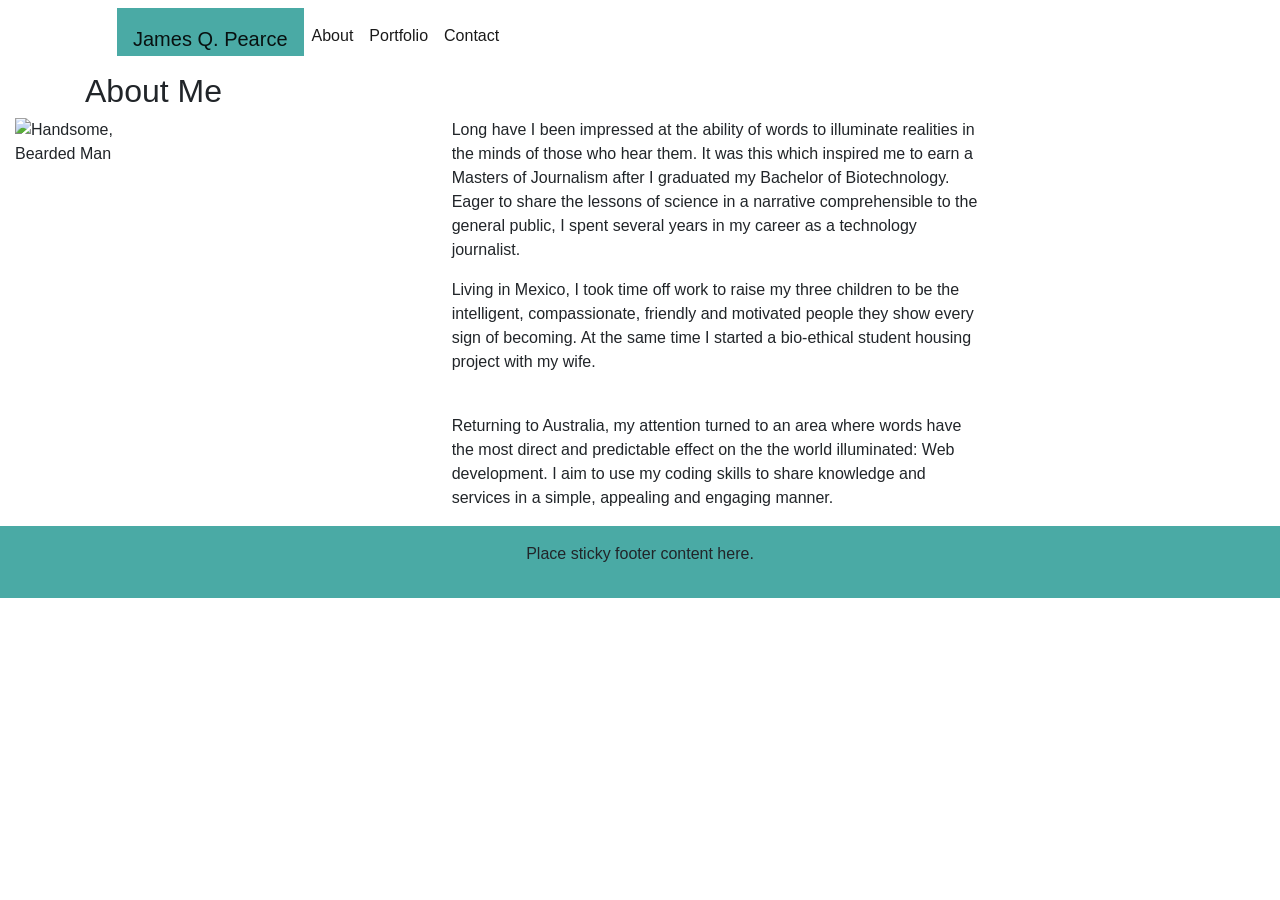
==== index.html @ bb1a75af "first draft of portfolio, about me, contact" ====
<!DOCTYPE html>
<html lang="en-AU">

<head>
    <title>Week 2 Homework Portfolio</title>
    <link rel="stylesheet" href="https://maxcdn.bootstrapcdn.com/bootstrap/4.0.0/css/bootstrap.min.css">
    <meta name=viewport content="width-device-width, initial-scale=1">

</head>

<body>
    <!-- Navbar at top, 12 columns wide, or full page -->
    <!-- The container allows us to adjust the width of the navbar if we want to.  -->
    <div class="container">
        <!-- bg-white changes background of navbar to white  -->
        <nav class="navbar navbar-expand-lg navbar-light bg-white">
            <a class="navbar-brand" href="#">
                <h1 style="background-color: #4aaaa5;"><a class="navbar-brand" href="#">James Q. Pearce</a></h1>
            </a>
            <button class="navbar-toggler" type="button" data-toggle="collapse" data-target="#navbarText"
                aria-controls="navbarText" aria-expanded="false" aria-label="Toggle navigation">
                <span class="navbar-toggler-icon"></span>
            </button>
            <div class="collapse navbar-collapse" id="navbarNavAltMarkup">
                <ul class="navbar-nav mr-auto">
                    <li class="nav-item active">
                        <a class="nav-link" href="./about.html">About</a>
                    </li>
                    <li class="nav-item active">
                        <a class="nav-link" href="./portfolio.html">Portfolio <span class="sr-only">(current)</span></a>
                    </li>
                    <li class="nav-item active">
                        <a class="nav-link" href="./contact.html">Contact</a>
                    </li>
                </ul>

            </div>
        </nav>
    </div>

    <div class="container">
        <div class="row">
            <div class="col-md-12">
                <h2>About Me</h2>
            </div>
        </div>
    </div>

    <div class="row">
        <div class="col-sm-4">
            <div class="container">
                <div class="row">
                    <div class="col-md-4">
                        <img src="./assets/images/profile1.jpg" class="img-responsive" alt="Handsome, Bearded Man">
                    </div>
                </div>
            </div>
        </div>

        <div class="col-sm-8">
            <div class="container">
                <div class="row">
                    <div class="col-md-8">

                        <p>
                            Long have I been impressed at the ability of words to illuminate realities in the minds of
                            those who
                            hear them. It was this which inspired me to earn a Masters of Journalism after I graduated
                            my
                            Bachelor of Biotechnology. Eager to share the lessons of science in a narrative
                            comprehensible to
                            the general public, I spent several years in my career as a technology journalist.
                        </p>
                        <p>
                            Living in Mexico, I took time off work to raise my three children to be the intelligent,
                            compassionate, friendly and motivated people they show every sign of becoming. At the same
                            time I
                            started a bio-ethical student housing project with my wife.
                        </p>
                        <p><br>
                            Returning to Australia, my attention turned to an area where words have the most direct and
                            predictable effect on the the world illuminated: Web development. I aim to use my coding
                            skills to
                            share knowledge and services in a simple, appealing and engaging manner.
                        </p>
                    </div>
                </div>
            </div>
        </div>
    </div>



    <!-- footer -->
    <footer class="footer mt-auto py-3" style="background-color: #4aaaa5;">
        <div class="container">
            <p class="text-center">Place sticky footer content here.</p>
        </div>
    </footer>

</body>

</html>
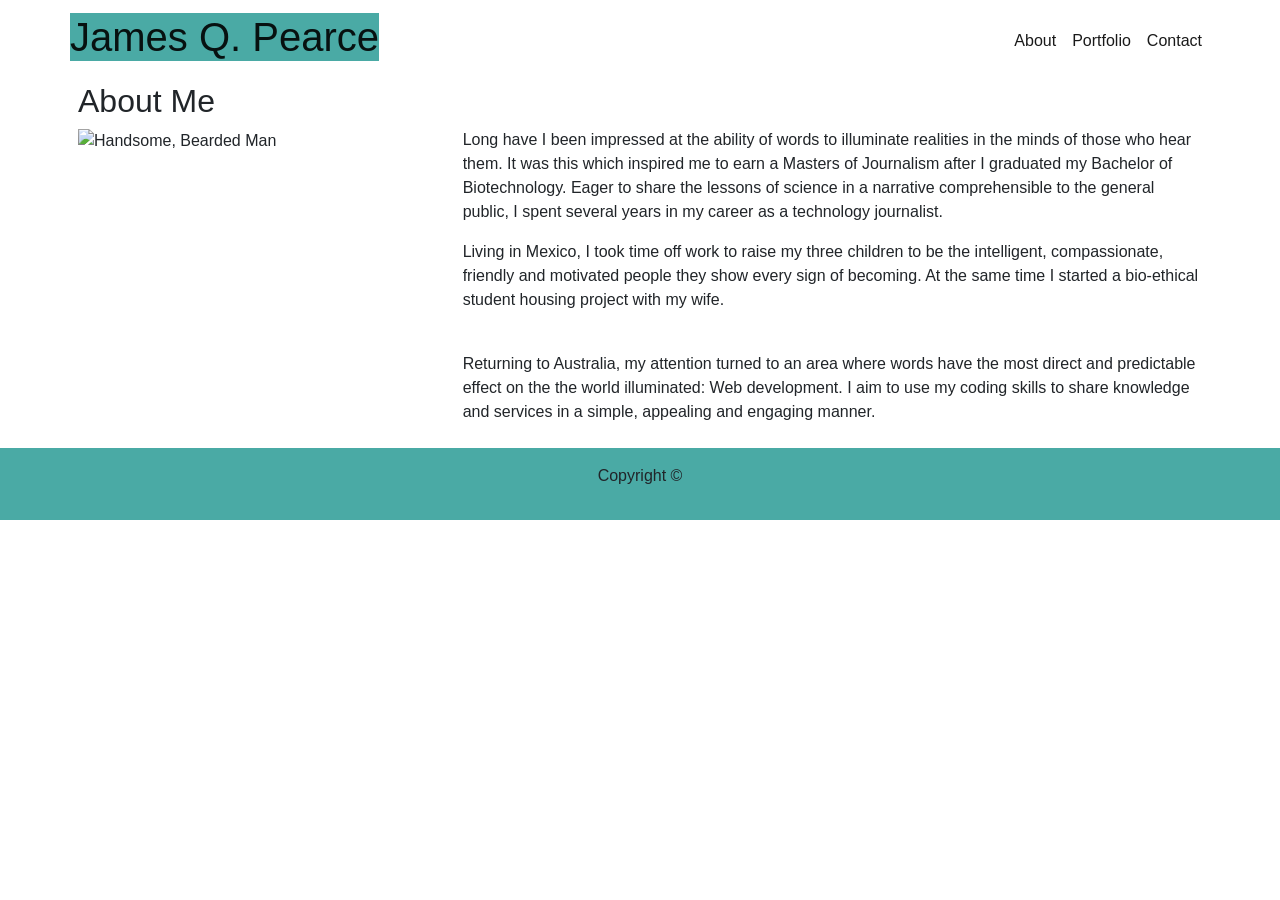
==== commit fd694e59: "Final responsive pages" ====
--- a/index.html
+++ b/index.html
@@ -10,58 +10,56 @@
 
 <body>
     <!-- Navbar at top, 12 columns wide, or full page -->
-    <!-- The container allows us to adjust the width of the navbar if we want to.  -->
-    <div class="container">
+    <!-- The container allows us to adjust the width of the navbar if we want to. Padding is adjusted so navbar lines up with main content -->
+    <div class="container px-xs-0 px-md-0">
         <!-- bg-white changes background of navbar to white  -->
-        <nav class="navbar navbar-expand-lg navbar-light bg-white">
+        <nav class="navbar navbar-expand-sm navbar-light bg-white  px-md-0 px-xs-0">
             <a class="navbar-brand" href="#">
-                <h1 style="background-color: #4aaaa5;"><a class="navbar-brand" href="#">James Q. Pearce</a></h1>
+                <h1 style="background-color: #4aaaa5;">James Q. Pearce</h1>
             </a>
             <button class="navbar-toggler" type="button" data-toggle="collapse" data-target="#navbarText"
                 aria-controls="navbarText" aria-expanded="false" aria-label="Toggle navigation">
                 <span class="navbar-toggler-icon"></span>
             </button>
-            <div class="collapse navbar-collapse" id="navbarNavAltMarkup">
-                <ul class="navbar-nav mr-auto">
-                    <li class="nav-item active">
-                        <a class="nav-link" href="./about.html">About</a>
+            <!-- ​this is misisng the id of the stuff that gets collapsed -->
+            <div class="navbar-collapse collapse w-100 order-3 dual-collapse2">
+                <ul class="navbar-nav ml-auto">
+                    <li class="nav-item">
+                        <a class="nav-link active" href="./index.html">About</a>
                     </li>
-                    <li class="nav-item active">
-                        <a class="nav-link" href="./portfolio.html">Portfolio <span class="sr-only">(current)</span></a>
+                    <li class="nav-item">
+                        <a class="nav-link active" href="./portfolio.html">Portfolio <span
+                                class="sr-only">(current)</span></a>
                     </li>
-                    <li class="nav-item active">
-                        <a class="nav-link" href="./contact.html">Contact</a>
+                    <li class="nav-item">
+                        <a class="nav-link active" href="./contact.html">Contact</a>
                     </li>
                 </ul>
+            </div>
+            ​
 
-            </div>
         </nav>
     </div>
 
-    <div class="container">
+    <div class="container px-xs-0 px-md-2">
         <div class="row">
             <div class="col-md-12">
                 <h2>About Me</h2>
             </div>
         </div>
-    </div>
-
-    <div class="row">
-        <div class="col-sm-4">
-            <div class="container">
-                <div class="row">
-                    <div class="col-md-4">
-                        <img src="./assets/images/profile1.jpg" class="img-responsive" alt="Handsome, Bearded Man">
+        <div class="row">
+                <div class="col-sm-4">
+                    <!-- <div class="container"> -->
+        
+                        <img class="img-fluid" src="./assets/images/profile1.jpg" alt="Handsome, Bearded Man">
+        
                     </div>
-                </div>
-            </div>
-        </div>
-
-        <div class="col-sm-8">
-            <div class="container">
-                <div class="row">
-                    <div class="col-md-8">
-
+                <!-- </div> -->
+        
+                <div class="col-sm-8">
+                    <!-- <div class="container"> -->
+        
+        
                         <p>
                             Long have I been impressed at the ability of words to illuminate realities in the minds of
                             those who
@@ -83,18 +81,21 @@
                             skills to
                             share knowledge and services in a simple, appealing and engaging manner.
                         </p>
-                    </div>
+        
+                    <!-- </div> -->
                 </div>
             </div>
-        </div>
+
     </div>
+
+    
 
 
 
     <!-- footer -->
-    <footer class="footer mt-auto py-3" style="background-color: #4aaaa5;">
+    <footer class="footer mt-2 py-3" style="background-color: #4aaaa5;">
         <div class="container">
-            <p class="text-center">Place sticky footer content here.</p>
+            <p class="text-center">Copyright &copy;</p>
         </div>
     </footer>
 
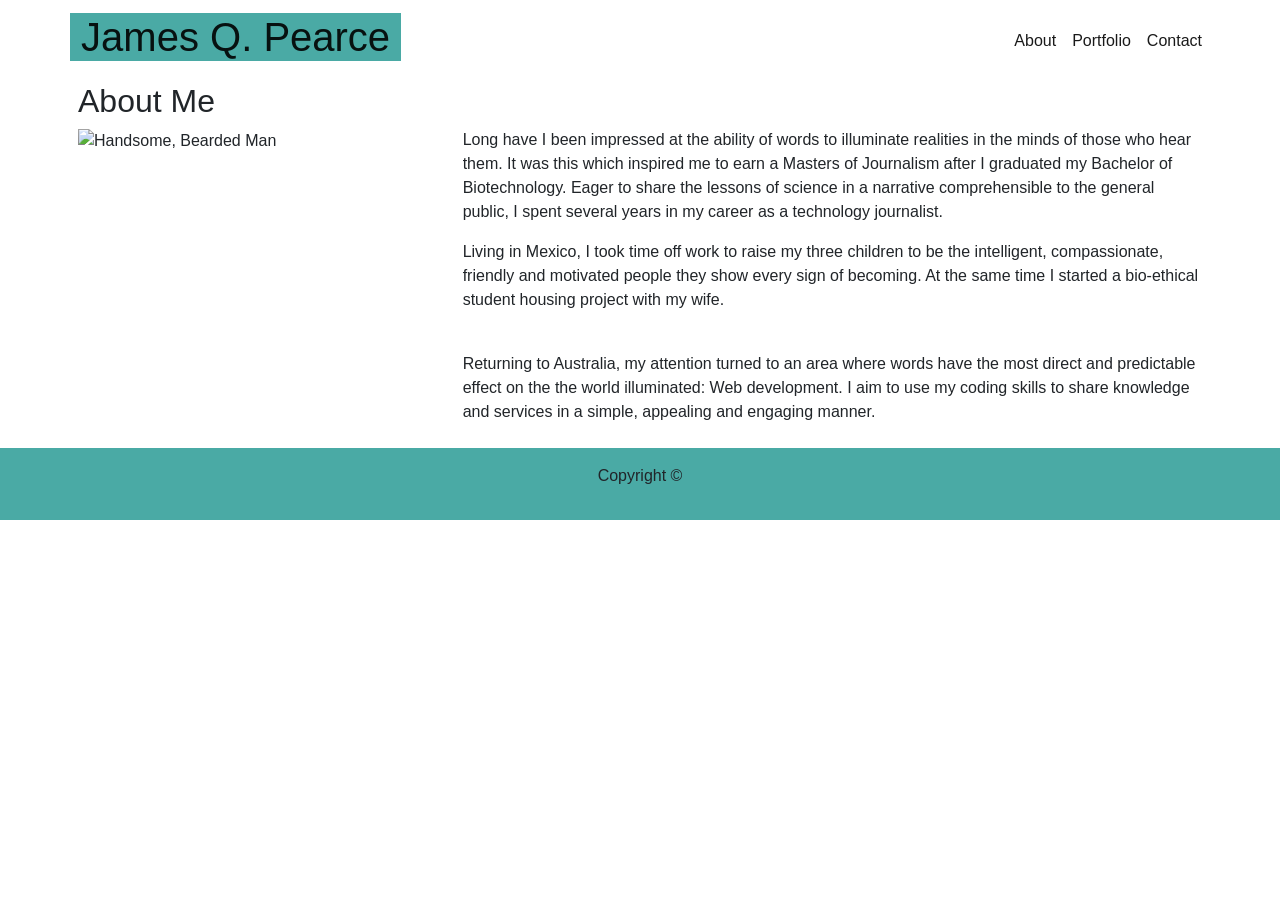
==== commit 373c7cd5: "to be sure of final edits" ====
--- a/index.html
+++ b/index.html
@@ -15,21 +15,21 @@
         <!-- bg-white changes background of navbar to white  -->
         <nav class="navbar navbar-expand-sm navbar-light bg-white  px-md-0 px-xs-0">
             <a class="navbar-brand" href="#">
-                <h1 style="background-color: #4aaaa5;">James Q. Pearce</h1>
+                <h1 style="background-color: #4aaaa5;">&nbsp;James Q. Pearce&nbsp;</h1>
             </a>
             <button class="navbar-toggler" type="button" data-toggle="collapse" data-target="#navbarText"
                 aria-controls="navbarText" aria-expanded="false" aria-label="Toggle navigation">
                 <span class="navbar-toggler-icon"></span>
             </button>
-            <!-- ​this is misisng the id of the stuff that gets collapsed -->
+  
             <div class="navbar-collapse collapse w-100 order-3 dual-collapse2">
                 <ul class="navbar-nav ml-auto">
                     <li class="nav-item">
-                        <a class="nav-link active" href="./index.html">About</a>
+                        <a class="nav-link active" href="./index.html">About <span
+                            class="sr-only">(current)</span></a>
                     </li>
                     <li class="nav-item">
-                        <a class="nav-link active" href="./portfolio.html">Portfolio <span
-                                class="sr-only">(current)</span></a>
+                        <a class="nav-link active" href="./portfolio.html">Portfolio</a>
                     </li>
                     <li class="nav-item">
                         <a class="nav-link active" href="./contact.html">Contact</a>
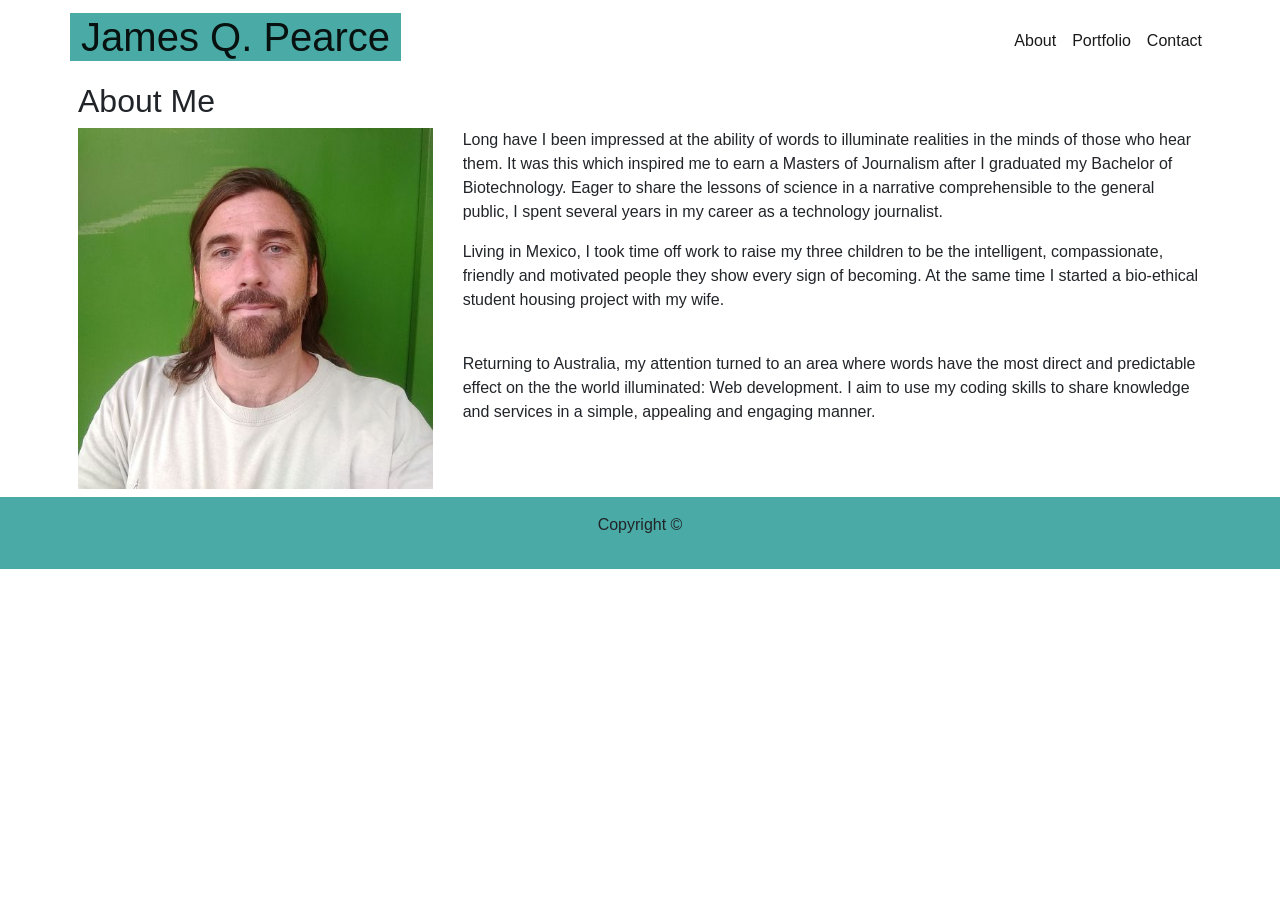
==== commit d0c9905f: "extra-super-final version" ====
--- a/index.html
+++ b/index.html
@@ -21,7 +21,7 @@
                 aria-controls="navbarText" aria-expanded="false" aria-label="Toggle navigation">
                 <span class="navbar-toggler-icon"></span>
             </button>
-  
+  <!-- ​javascript for hamburger menu to be added later -->
             <div class="navbar-collapse collapse w-100 order-3 dual-collapse2">
                 <ul class="navbar-nav ml-auto">
                     <li class="nav-item">
@@ -51,7 +51,7 @@
                 <div class="col-sm-4">
                     <!-- <div class="container"> -->
         
-                        <img class="img-fluid" src="./assets/images/profile1.jpg" alt="Handsome, Bearded Man">
+                        <img class="img-fluid" src="./assets/images/Profile1.jpg" alt="Handsome, Bearded Man">
         
                     </div>
                 <!-- </div> -->
